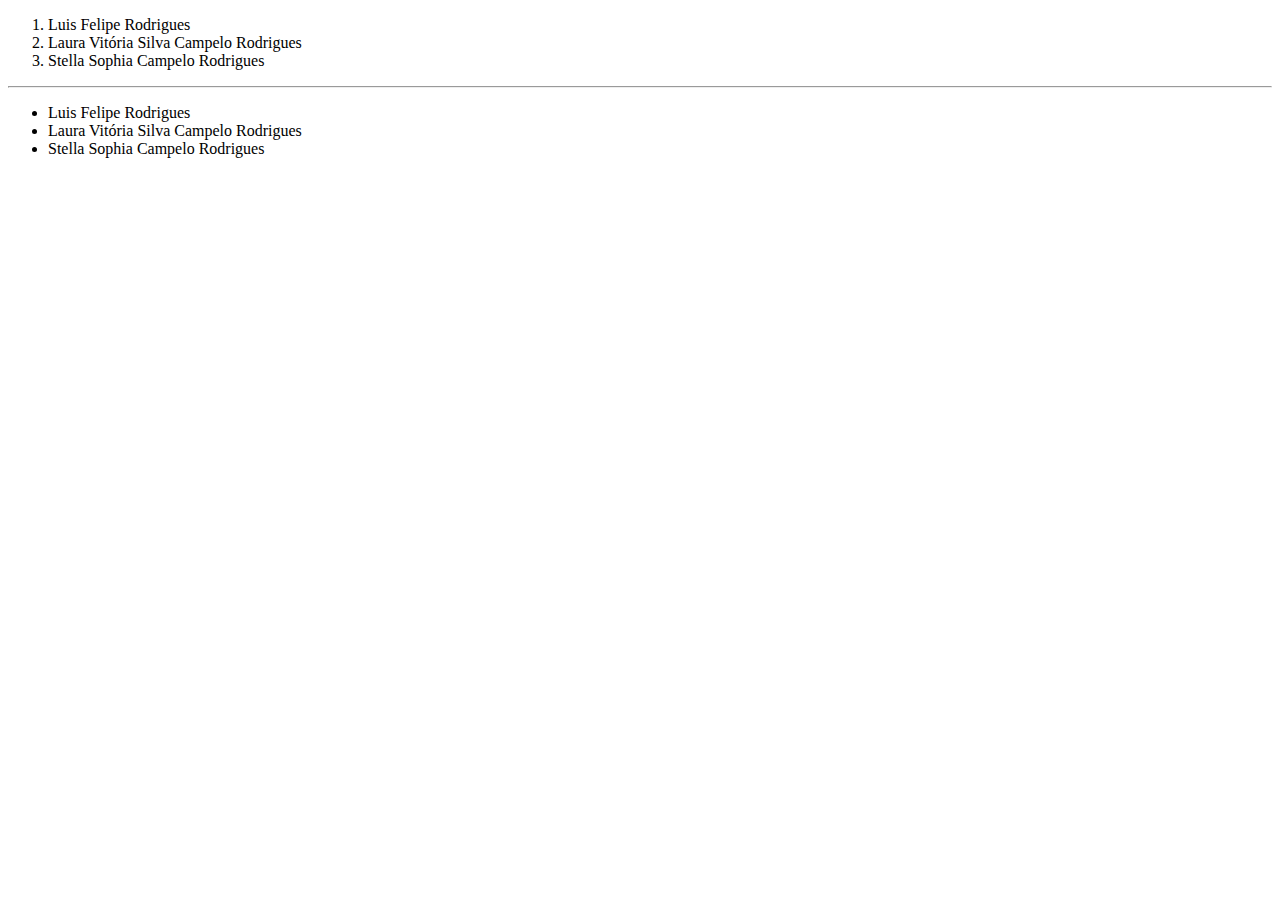
==== index.html @ 747d0de7 "Trabalhando com Listas no HTML" ====
<!DOCTYPE html>
<html lang="pt-BR">
<head>
    <meta charset="UTF-8">
    <meta http-equiv="X-UA-Compatible" content="IE=edge">
    <meta name="viewport" content="width=device-width, initial-scale=1.0">
    <title>Kanawaga Inc</title>
</head>
<body>

    <ol>
        <li>Luis Felipe Rodrigues</li>
        <li>Laura Vitória Silva Campelo Rodrigues</li>
        <li>Stella Sophia Campelo Rodrigues</li>
    </ol>

    <hr>

    <ul>
        <li>Luis Felipe Rodrigues</li>
        <li>Laura Vitória Silva Campelo Rodrigues</li>
        <li>Stella Sophia Campelo Rodrigues</li>
    </ul>
   

</body>
</html>
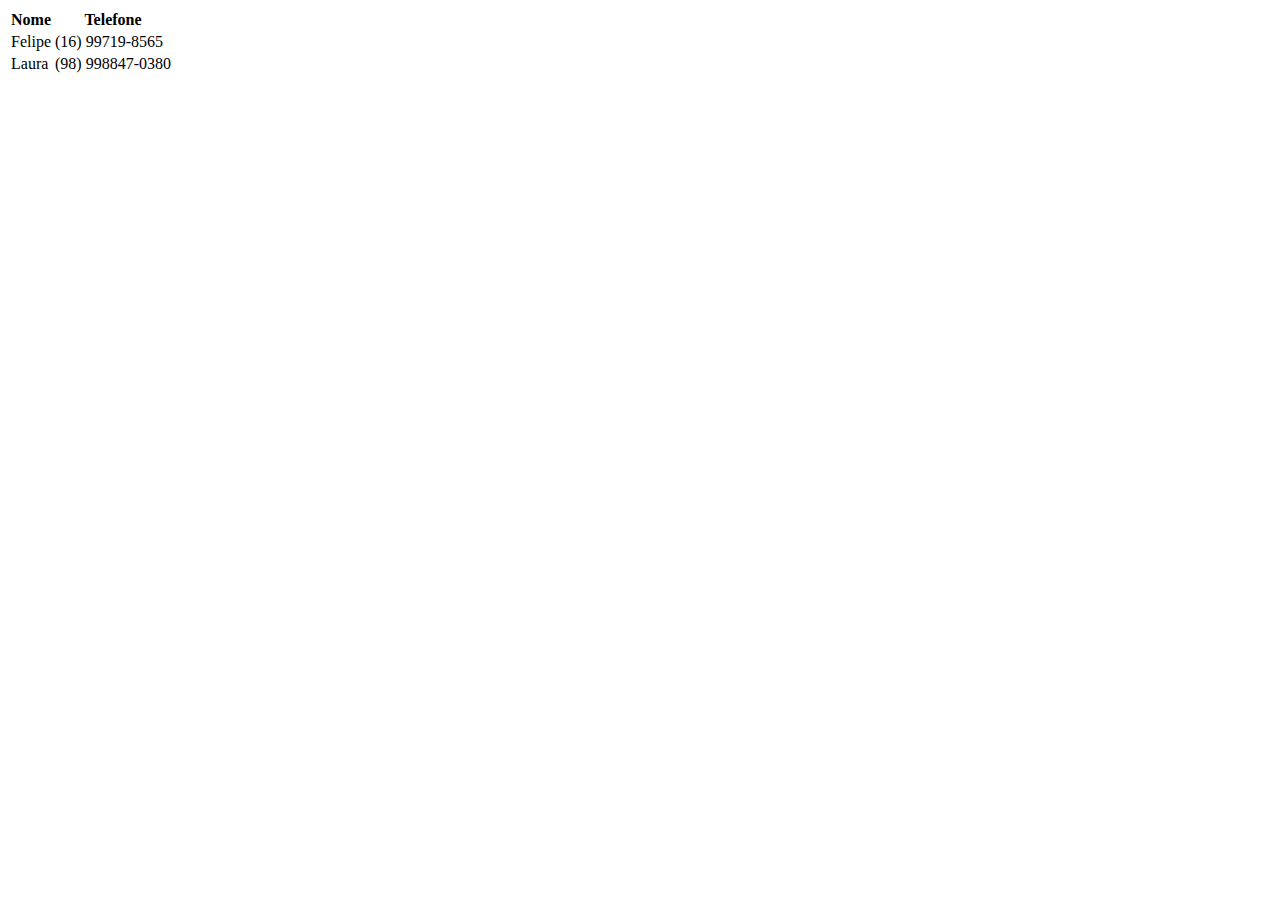
==== commit ebcad9fb: "Tabelas em HTML" ====
--- a/index.html
+++ b/index.html
@@ -8,20 +8,22 @@
 </head>
 <body>
 
-    <ol>
-        <li>Luis Felipe Rodrigues</li>
-        <li>Laura Vitória Silva Campelo Rodrigues</li>
-        <li>Stella Sophia Campelo Rodrigues</li>
-    </ol>
+    <table>
+        <tr>
+            <th>Nome</th>
+            <th>Telefone</th>
+        </tr>
 
-    <hr>
+        <tr>
+            <td>Felipe</td>
+            <td>(16) 99719-8565</td>
+        </tr>
 
-    <ul>
-        <li>Luis Felipe Rodrigues</li>
-        <li>Laura Vitória Silva Campelo Rodrigues</li>
-        <li>Stella Sophia Campelo Rodrigues</li>
-    </ul>
-   
+        <tr>
+            <td>Laura</td>
+            <td>(98) 998847-0380</td>
+        </tr>
+    </table>
 
 </body>
 </html>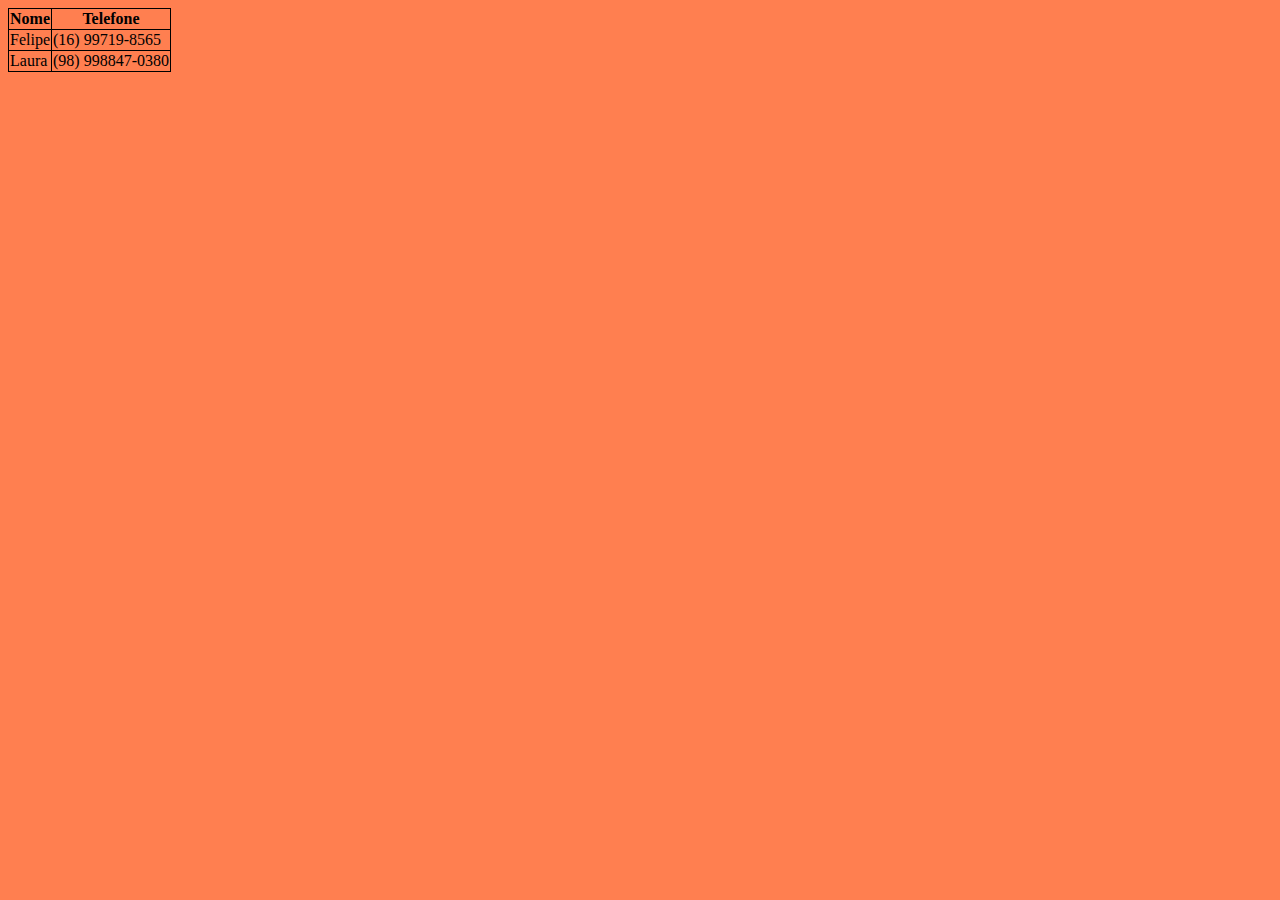
==== commit 21a4bf09: "Trabalhando com folhas de estilo externa" ====
--- a/index.html
+++ b/index.html
@@ -5,6 +5,9 @@
     <meta http-equiv="X-UA-Compatible" content="IE=edge">
     <meta name="viewport" content="width=device-width, initial-scale=1.0">
     <title>Kanawaga Inc</title>
+
+    <link rel="stylesheet" href="css/estilo.css">
+
 </head>
 <body>
 
--- a/css/estilo.css
+++ b/css/estilo.css
@@ -0,0 +1,11 @@
+td, th {
+    border: 1px solid black;
+}
+
+body {
+    background-color: coral;
+}
+
+table {
+    border-collapse: collapse;
+}